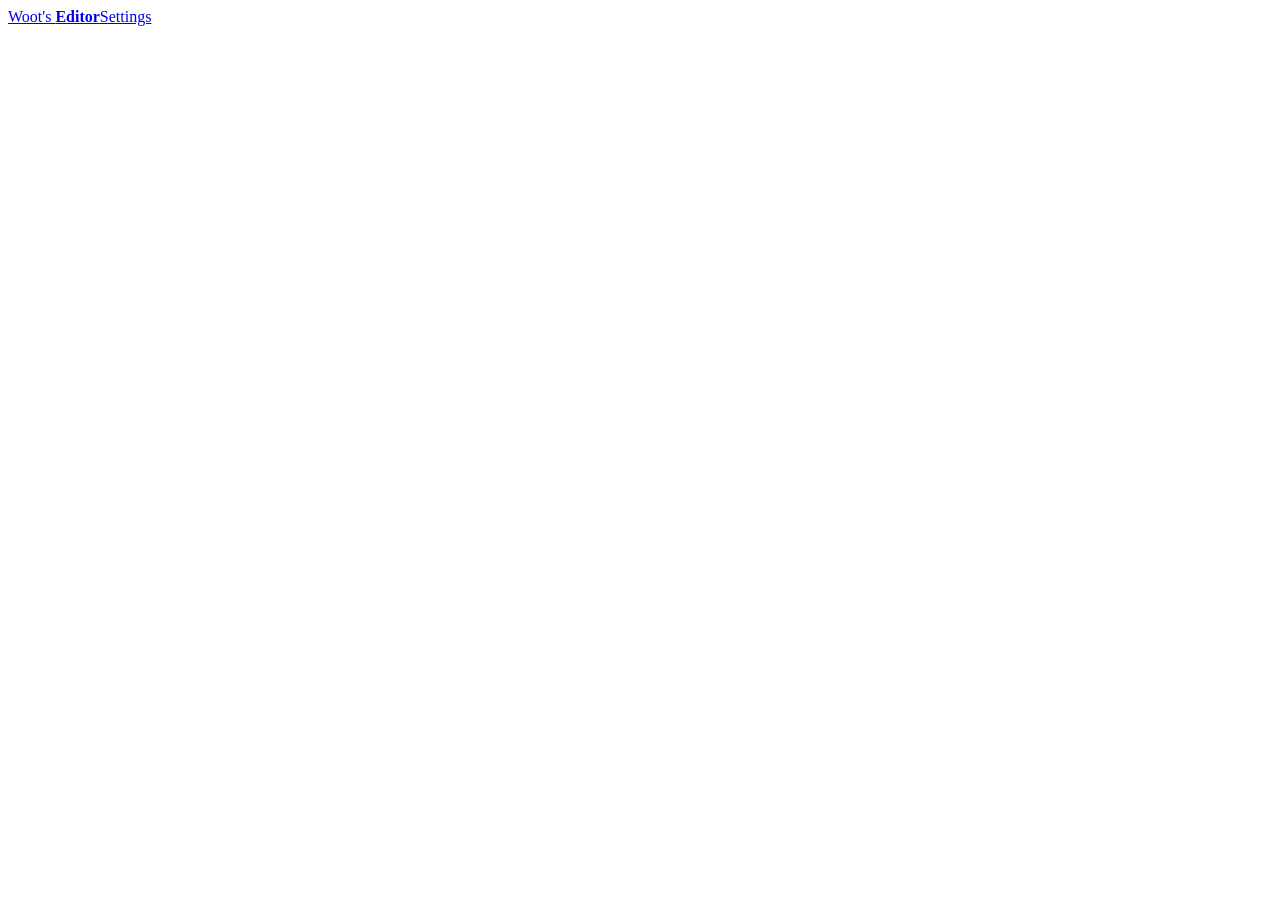
==== tools/review_app/static/v2/index.html @ 1d808580 "Woots Editor: first public release" ====
<!doctype html>
<html lang="en">
<head>
<meta charset="utf-8">
<meta name="viewport" content="width=device-width, initial-scale=1">
<title>Woot's Editor</title>
<link rel="icon" href="data:image/svg+xml,%3Csvg xmlns='http://www.w3.org/2000/svg' viewBox='0 0 32 32'%3E%3Crect width='32' height='32' rx='7' fill='%23142C44'/%3E%3Cpath d='M11 8l14 8-14 8z' fill='%23E2703A'/%3E%3C/svg%3E">
<link rel="stylesheet" href="/static/v2/v2.css">
</head>
<body>
<header id="top"><a class="brand" href="#/">Woot's <b>Editor</b></a><div id="jobBar" hidden></div><a class="settingsLink" href="#/settings">Settings</a></header>
<main id="screen"></main>
<script type="module" src="/static/v2/app.js"></script>
</body>
</html>
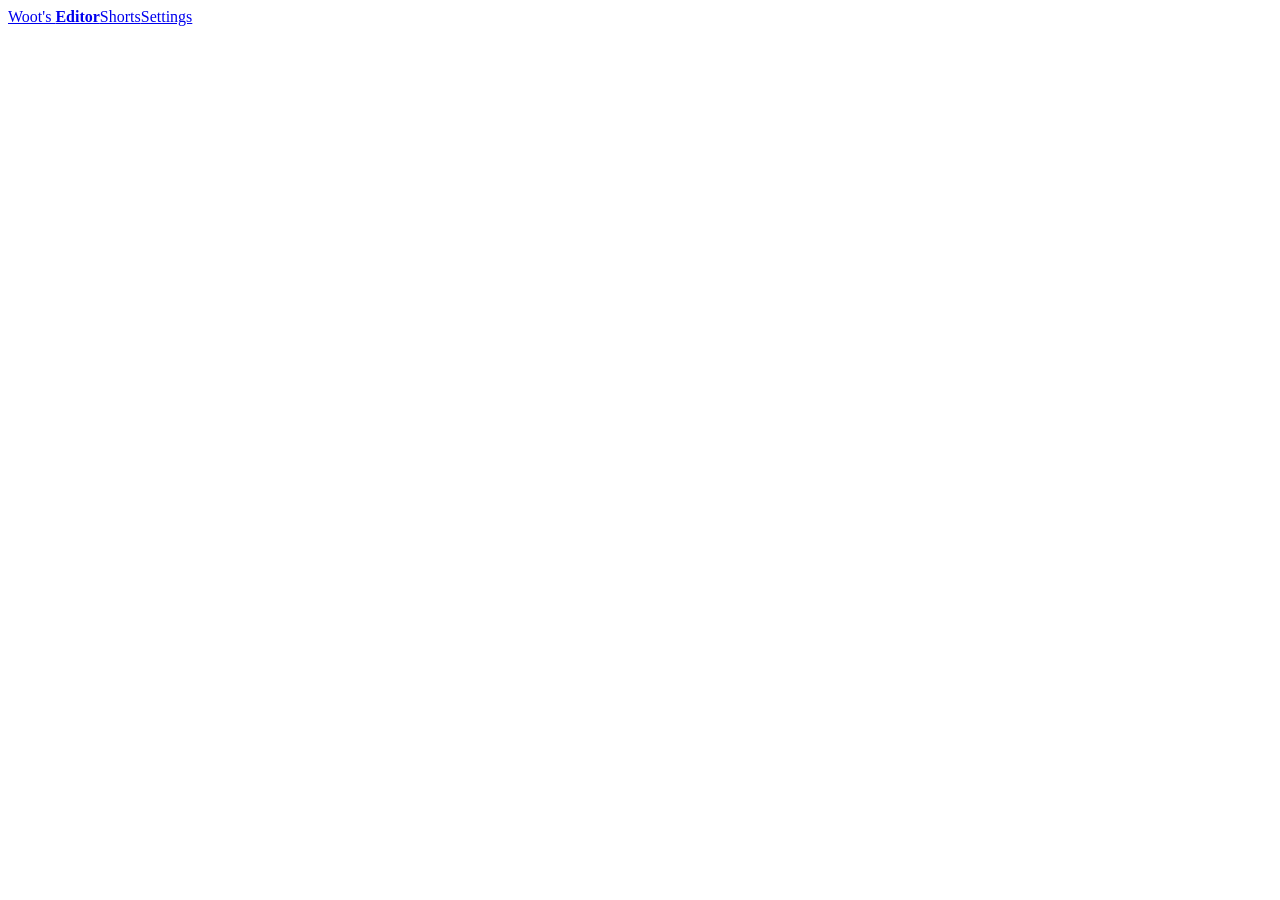
==== commit 15510267: "Shorts phase 2: the Shorts area and the Shorts step in v2 Co-Authored-By: Claude Sonnet 5.5 <noreply" ====
--- a/tools/review_app/static/v2/index.html
+++ b/tools/review_app/static/v2/index.html
@@ -8,7 +8,7 @@
 <link rel="stylesheet" href="/static/v2/v2.css">
 </head>
 <body>
-<header id="top"><a class="brand" href="#/">Woot's <b>Editor</b></a><div id="jobBar" hidden></div><a class="settingsLink" href="#/settings">Settings</a></header>
+<header id="top"><a class="brand" href="#/">Woot's <b>Editor</b></a><div id="jobBar" hidden></div><a class="settingsLink" href="#/shorts" id="shortsLink">Shorts</a><a class="settingsLink" href="#/settings">Settings</a></header>
 <main id="screen"></main>
 <script type="module" src="/static/v2/app.js"></script>
 </body>
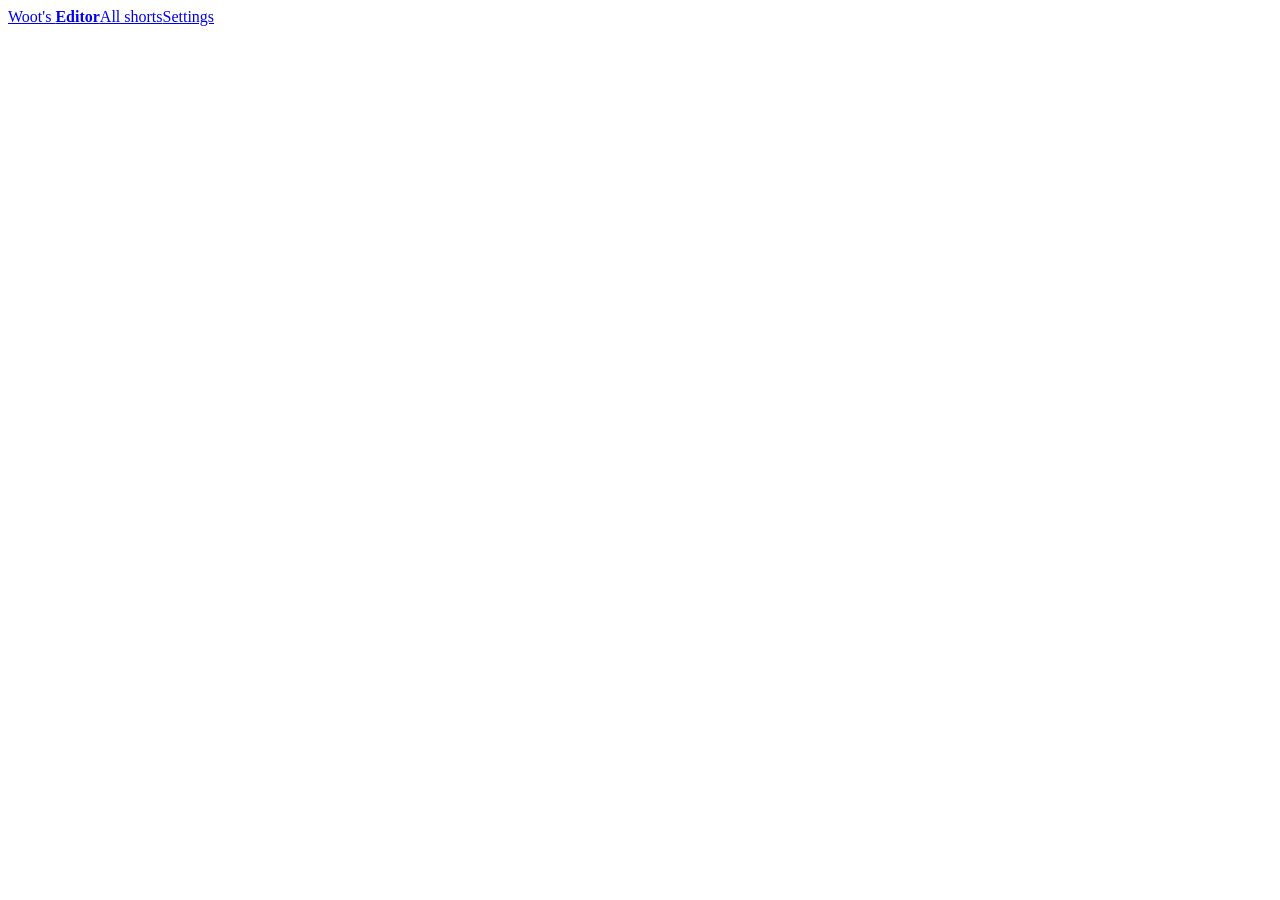
==== commit 68802a30: "Screens: one estimate per job, no browser dialogs, step states, graphics list before the build, sett" ====
--- a/tools/review_app/static/v2/index.html
+++ b/tools/review_app/static/v2/index.html
@@ -8,7 +8,7 @@
 <link rel="stylesheet" href="/static/v2/v2.css">
 </head>
 <body>
-<header id="top"><a class="brand" href="#/">Woot's <b>Editor</b></a><div id="jobBar" hidden></div><a class="settingsLink" href="#/shorts" id="shortsLink">Shorts</a><a class="settingsLink" href="#/settings">Settings</a></header>
+<header id="top"><a class="brand" href="#/">Woot's <b>Editor</b></a><div id="jobBar" hidden></div><a class="settingsLink" href="#/shorts" id="shortsLink">All shorts</a><a class="settingsLink" href="#/settings">Settings</a></header>
 <main id="screen"></main>
 <script type="module" src="/static/v2/app.js"></script>
 </body>
